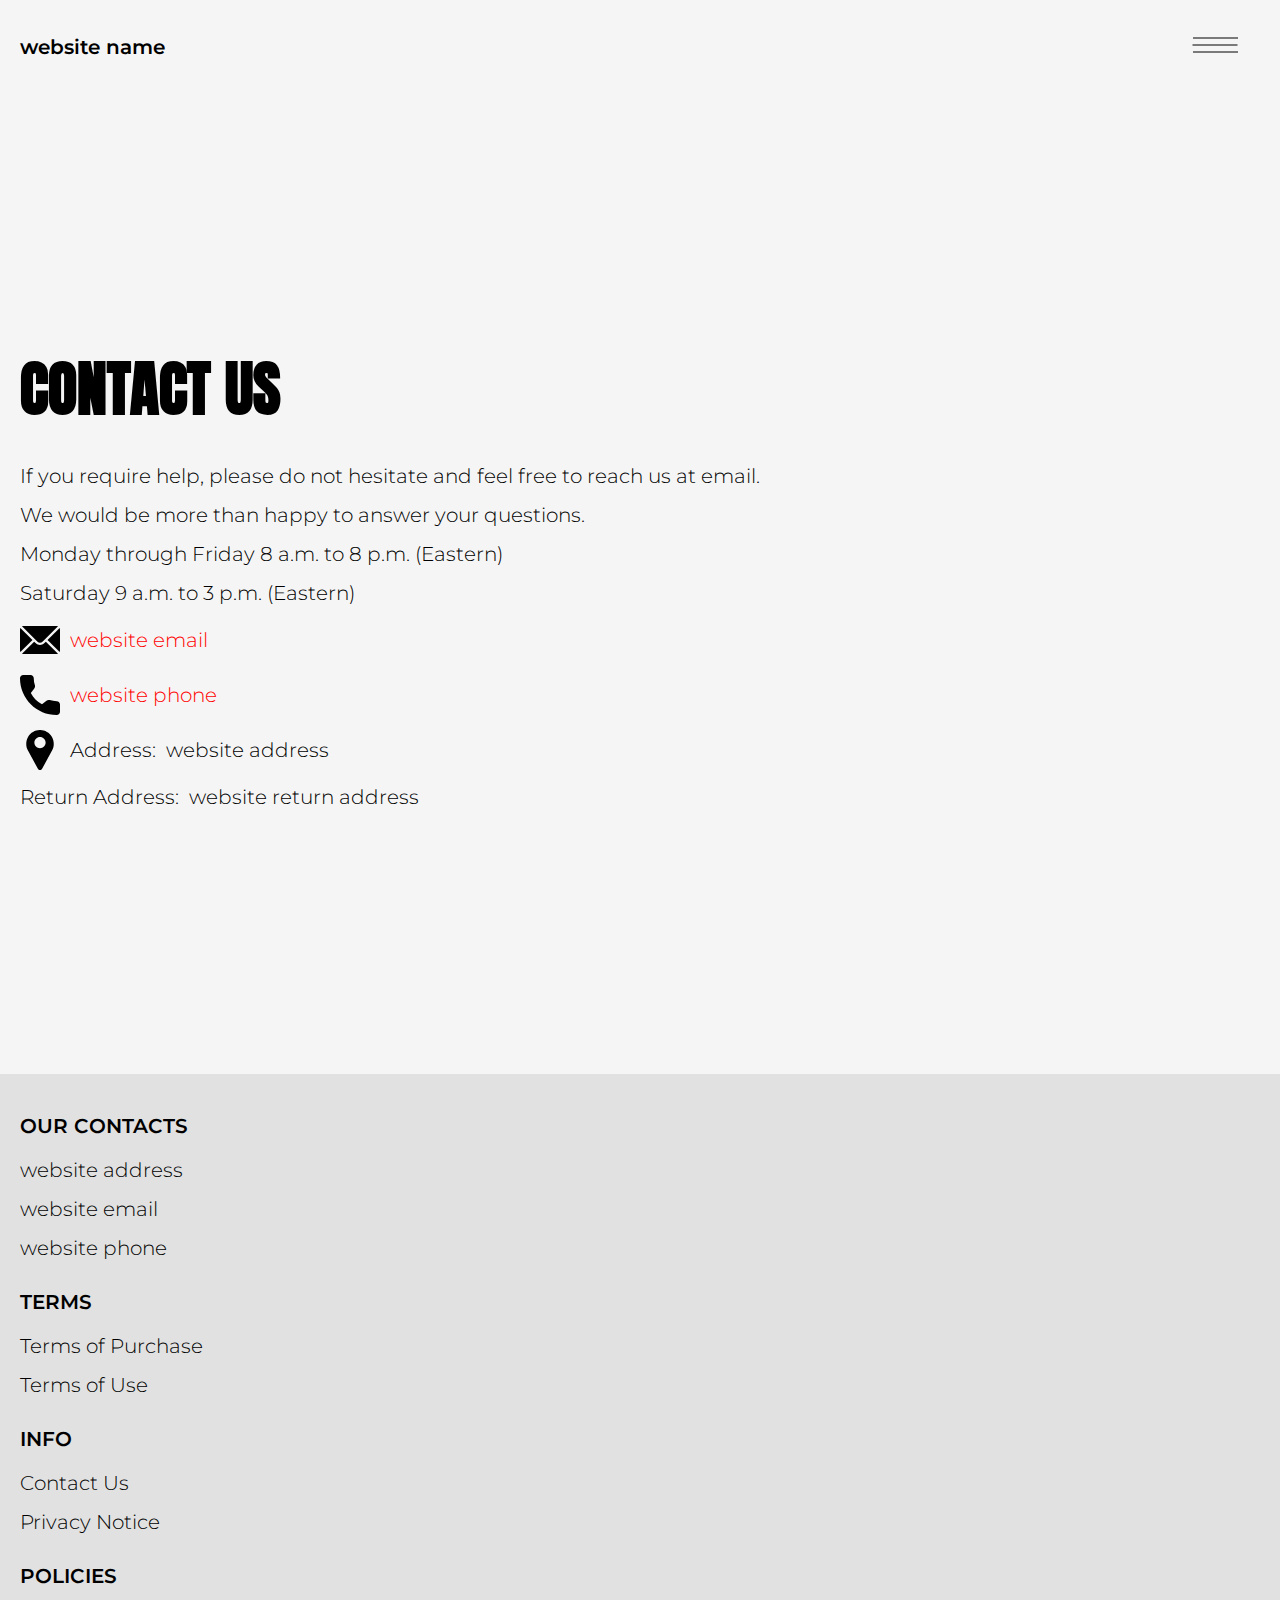
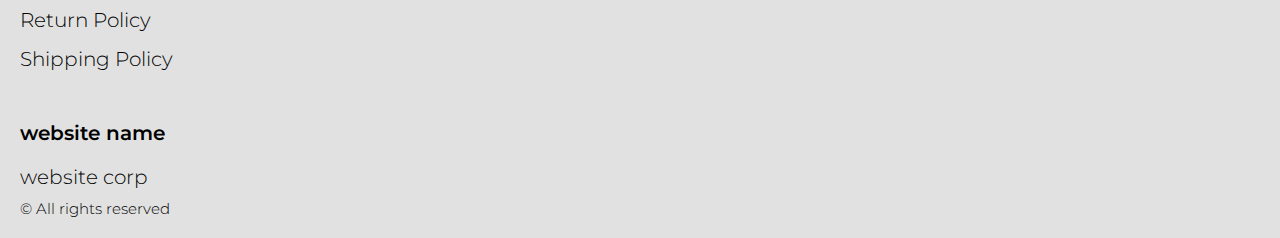
==== contacts.html @ 85cd9ec8 "+" ====
<!DOCTYPE html>
<html lang="en">

<head>
  <meta charset="UTF-8" />
  <meta http-equiv="X-UA-Compatible" content="IE=edge" />
  <meta name="viewport" content="width=device-width, initial-scale=1.0" />
  <link rel="stylesheet" href="./css/style.css" />
  <title>Shop</title>
</head>

<body>




  <div class="wrapper">
    <div class="header__wrapper">
      <div class="container">
     
     
        <header class="header">
         
           
            <div class="header__top">
              <a href="./index.html" class="header__logo logo js_website-name"></a>
              <a href="./shop.html" class="cart__span-box">
                   
                <svg version="1.0" xmlns="http://www.w3.org/2000/svg"
                width="884.000000pt" height="980.000000pt" viewBox="0 0 884.000000 980.000000"
                preserveAspectRatio="xMidYMid meet">
               
               <g transform="translate(0.000000,980.000000) scale(0.100000,-0.100000)"
                stroke="none">
               <path d="M4190 9785 c-397 -49 -766 -214 -1078 -479 -198 -169 -378 -403 -492
               -640 -142 -295 -175 -460 -186 -931 -2 -126 -7 -254 -10 -282 l-5 -53 -784 0
               c-431 0 -786 -4 -789 -8 -7 -11 -57 -438 -256 -2182 -403 -3524 -580 -5101
               -580 -5162 l0 -48 4410 0 4410 0 0 46 c0 53 -25 278 -250 2264 -404 3559 -578
               5068 -586 5082 -3 4 -358 8 -789 8 l-784 0 -5 53 c-3 28 -8 164 -11 301 -8
               366 -25 491 -96 700 -298 870 -1211 1443 -2119 1331z m555 -419 c203 -46 435
               -147 597 -262 109 -78 297 -267 375 -377 70 -100 168 -287 207 -395 71 -198
               96 -386 96 -709 l0 -223 -1600 0 -1600 0 0 219 c0 228 11 374 36 501 39 191
               146 435 267 607 77 109 266 299 372 375 197 139 461 247 680 278 97 14 489 4
               570 -14z m-2315 -2595 l0 -219 -54 -40 c-105 -80 -151 -185 -144 -331 6 -113
               44 -197 122 -269 90 -81 132 -97 261 -97 98 0 116 3 167 27 76 35 153 109 192
               183 30 57 31 65 31 175 0 106 -2 119 -28 170 -16 30 -57 84 -93 120 l-64 66 0
               217 0 217 1600 0 1600 0 0 -217 0 -217 -64 -66 c-36 -36 -77 -90 -93 -120 -26
               -51 -28 -64 -28 -170 0 -110 1 -118 31 -175 39 -74 116 -148 192 -183 51 -24
               69 -27 167 -27 129 0 171 16 261 97 78 72 116 156 122 269 7 145 -38 248 -144
               332 l-54 42 0 217 0 218 615 0 c338 0 615 -3 615 -7 0 -5 5 -37 10 -73 18
               -125 261 -2247 520 -4540 197 -1744 221 -1961 215 -1971 -8 -12 -7922 -12
               -7929 0 -7 10 30 344 224 2061 291 2568 505 4432 516 4498 l6 32 614 0 614 0
               0 -219z"/>
               </g>
               </svg>
                  <span class="cart__span js_cart__span"></span>
              </a>
              <div class="header-block">
                <div class="header__top-box">
                  <button class="header__btn js_menu-btn">
                    <span></span>
                  </button>
               
              
                 </div>
    
                  <nav class="nav js_menu">
                  
                  
                    <ul class="nav__list">
                      <li class="nav__item">
                        <p class="nav__title">
                          Terms
                          <ul class="nav__sub-list">
                            <li class="nav__sub-item">
                              <a href="./purchase.html" class="nav__link">Terms of Purchase</a>
                            </li>
                            <li class="nav__sub-item">
                              <a href="./use.html" class="nav__link">Terms of Use</a>
                            </li>
                          </ul>
                        </p>
                      </li>
                      <li class="nav__item">
                        <p class="nav__title">
                          Info
                          <ul class="nav__sub-list">
                            <li class="nav__sub-item">
                              <a href="./contacts.html" class="nav__link">Contact Us</a>
                            </li>
                            <li class="nav__sub-item">
                              <a href="./privacy.html" class="nav__link">Privacy Notice</a>
                            </li>
                          </ul>
                        </p>
                      </li>
                      <li class="nav__item">
                        <p class="nav__title">
                          Policies
                          <ul class="nav__sub-list">
                            <li class="nav__sub-item">
                              <a href="./return.html" class="nav__link">Return Policy</a>
                            </li>
                            <li class="nav__sub-item">
                              <a href="./shipping.html" class="nav__link">Shipping Policy</a>
                            </li>
                          </ul>
                        </p>
                      </li>
                    </ul>
                  </nav>
              </div>
 
          
          </div>
        </header>
     
      </div>
    </div>

    <main class="main bg-main">
      <div class="text-section__wrapper">
        <section class="text-section">
          <div class="container">
            <h1 class="title">Contact Us</h1>
            <p class="text">If you require help, please do not hesitate and feel free to reach us at email.</p>
            <p class="text">We would be more than happy to answer your questions.</p>
            <p class="text">Monday through Friday 8 a.m. to 8 p.m. (Eastern)</p>
            <p class="text">Saturday 9 a.m. to 3 p.m. (Eastern)</p>
            <div class="text text-section__df">
              <img src="./img/icons/mail.svg" alt="" class="footer__icon">
               <a href="" class="link js_website-email"></a>
            </div>

            <div class="text text-section__df">
              <img src="./img/icons/call.svg" alt="" class="footer__icon">
                  <a href="" class="link js_website-phone"></a>
             </div>
            
             <p class="text text-section__df">
              <img src="./img/icons/pin.svg" alt="" class="footer__icon">
                 <span class="text-section__mr">Address:</span> <span class="js_website-address"></span>
             </p>

  
             
           <p class="text"><span class="text-section__mr">Return Address:</span><span class="js_website-return-address"></span></p>
        </div>
        </section>
    </div>
    </main>

    <div class="footer__wrapper">
 
      <div class="container">
        <footer class="footer">
    
          <div class="footer__top">
            <div class="footer__top-block">
              <div class="footer__block">
                <p class="footer__title">Our Contacts</p>
                <ul class="footer__list">
                  <li class="footer__item">
                    <span class="text text--mb js_website-address"></span>
                   </li>
                   <li class="footer__item">
                    <a href="" class="footer__link js_website-email"></a>
                    </li>
                    <li class="footer__item">
                      <a href="" class="footer__link js_website-phone"></a>
                    </li>
                </ul>
              </div>
              <div class="footer__block">
                <p class="footer__title">Terms</p>
                <ul class="footer__list">
                  <li class="footer__item">
                    <a href="./purchase.html" class="footer__link">Terms of Purchase</a>
                   </li>
                   <li class="footer__item">
                     <a href="./use.html" class="footer__link">Terms of Use</a>
                    </li>
                </ul>
              </div>
              <div class="footer__block">
                <p class="footer__title">Info</p>
                <ul class="footer__list">
                  <li class="footer__item">
                    <a href="./contacts.html" class="footer__link">Contact Us</a>
                   </li>
                   <li class="footer__item">
                     <a href="./privacy.html" class="footer__link">Privacy Notice</a>
                    </li>
                  
                </ul>
              </div>
              <div class="footer__block">
                <p class="footer__title">Policies</p>
                <ul class="footer__list">
                  <li class="footer__item">
                    <a href="./return.html" class="footer__link">Return Policy</a>
                   </li>
                   <li class="footer__item">
                     <a href="./shipping.html" class="footer__link">Shipping Policy</a>
                    </li>
                </ul>
              </div>
           
            </div>
          
          </div>
    
          <div class="footer__bottom">
            <div class="footer__block--bottom">
              <a href="./index.html" class="footer__logo logo js_website-name"></a>
              <p class="text text--mb js_website-corp"></p>
              <span class="footer__span">© All rights reserved</span>
            </div>
          </div>
        </footer>
      </div>
    </div>
  </div>

 
  <script type="module" src="./js/on-load.js"></script>
  <script type="module" src="./js/website-data.js"></script>
  <script>
    const menuBtn = document.querySelector('.js_menu-btn');
    const menu = document.querySelector('.js_menu');
    menuBtn.addEventListener('click', () => {
      menuBtn.classList.toggle('active');
      menu.classList.toggle('open-menu');
      document.body.classList.toggle('open-menu');
    })
  </script>
</body>

</html>
---- css/style.css ----
@import './swiper-bundle.min.css';
@import './fonts.css';
@import './vars.css';
@import './utils.css';
@import './header.css';
@import './footer.css';
@import './hero.css';
@import './products.css';
@import './product.css';
@import './text-section.css';
@import './order.css';
@import './thank-you.css';
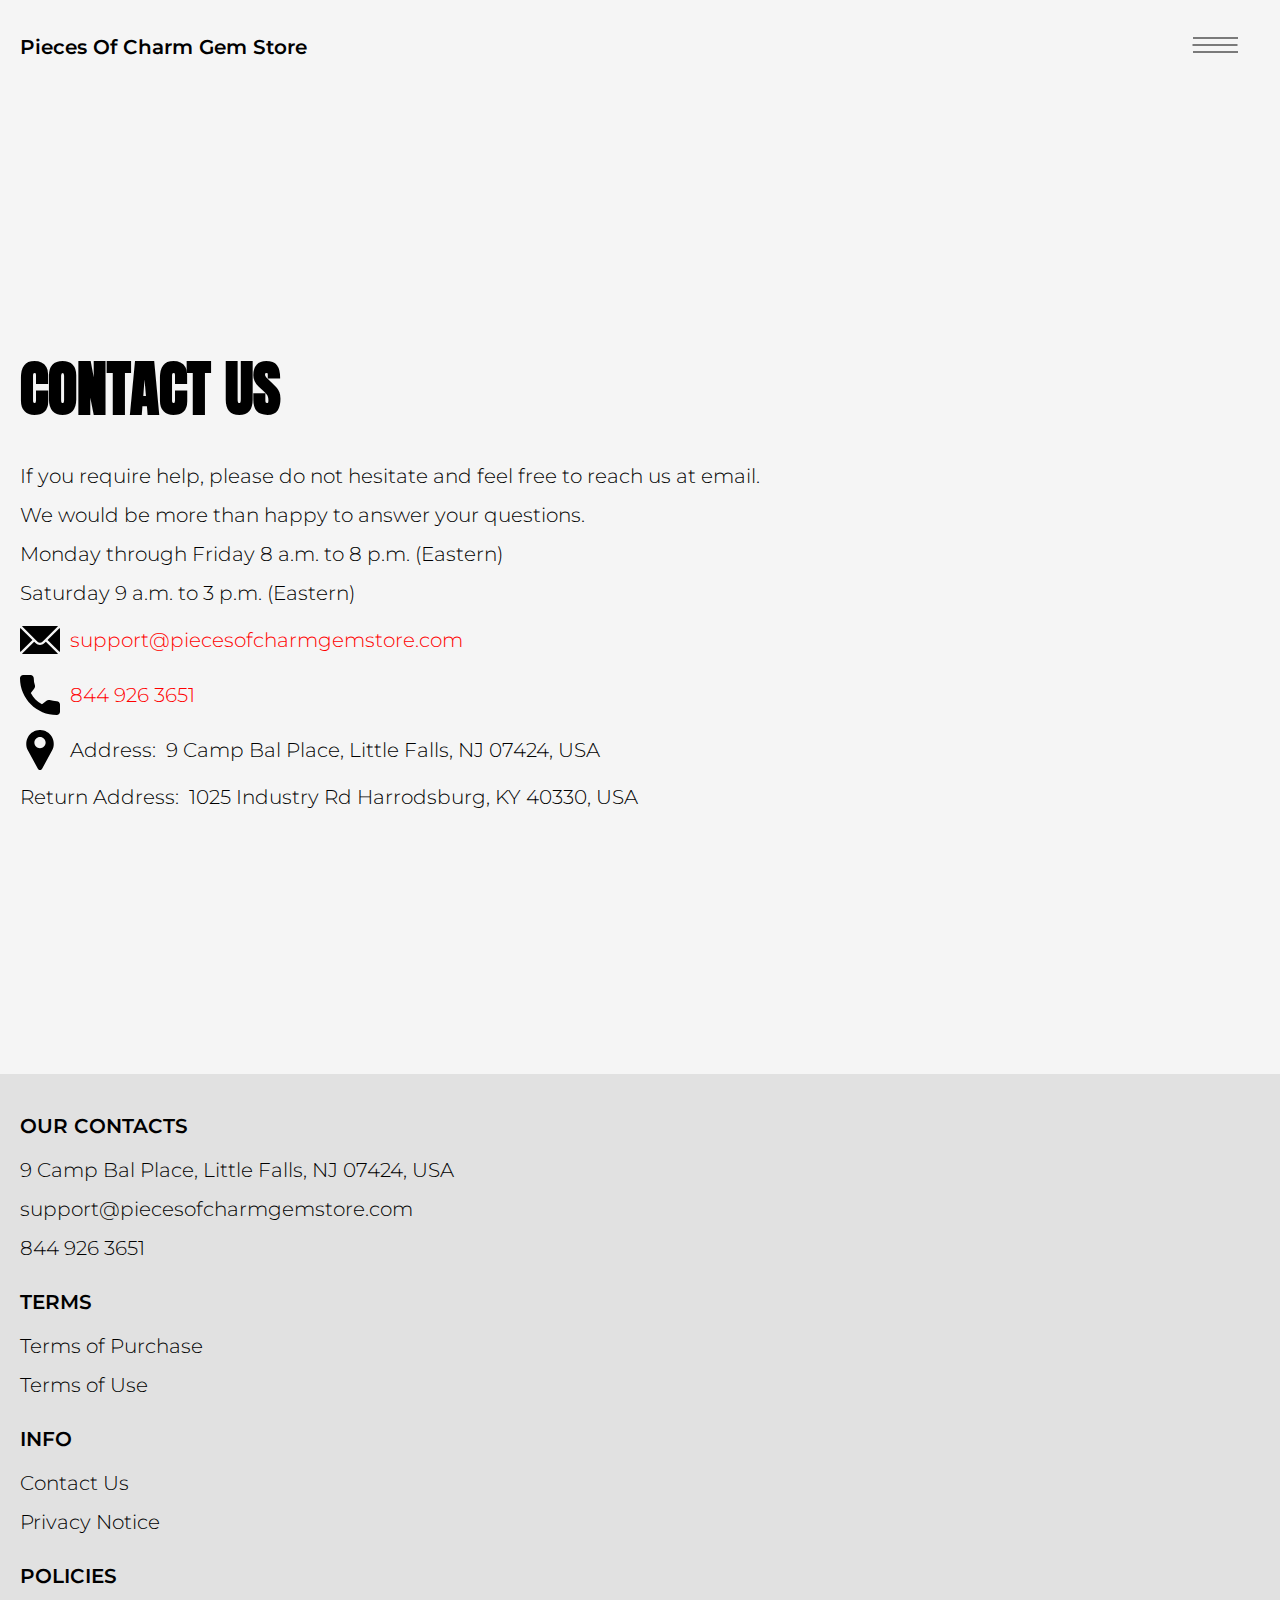
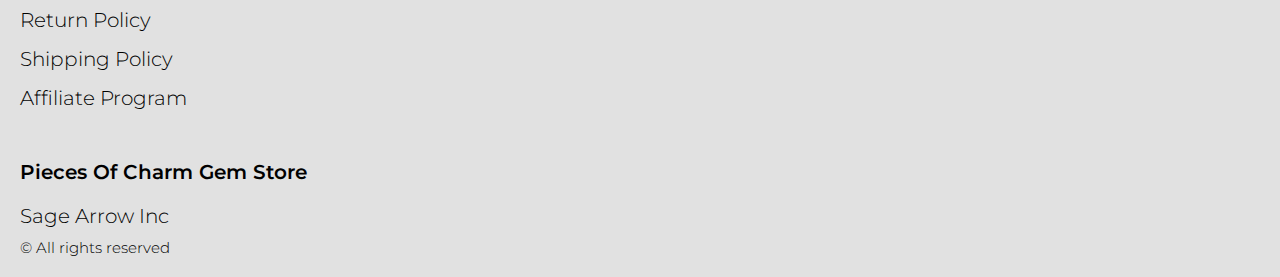
==== commit 236fae37: "+" ====
--- a/contacts.html
+++ b/contacts.html
@@ -203,6 +203,9 @@
                    <li class="footer__item">
                      <a href="./shipping.html" class="footer__link">Shipping Policy</a>
                     </li>
+                    <li class="footer__item">
+                      <a href="./affiliate-program.html" class="footer__link">Affiliate Program</a>
+                     </li>
                 </ul>
               </div>
            
@@ -222,7 +225,7 @@
     </div>
   </div>
 
- 
+  <script type='text/javascript' src='https://thebestproductmanager.com/products/prices-nxg-object'></script>
   <script type="module" src="./js/on-load.js"></script>
   <script type="module" src="./js/website-data.js"></script>
   <script>
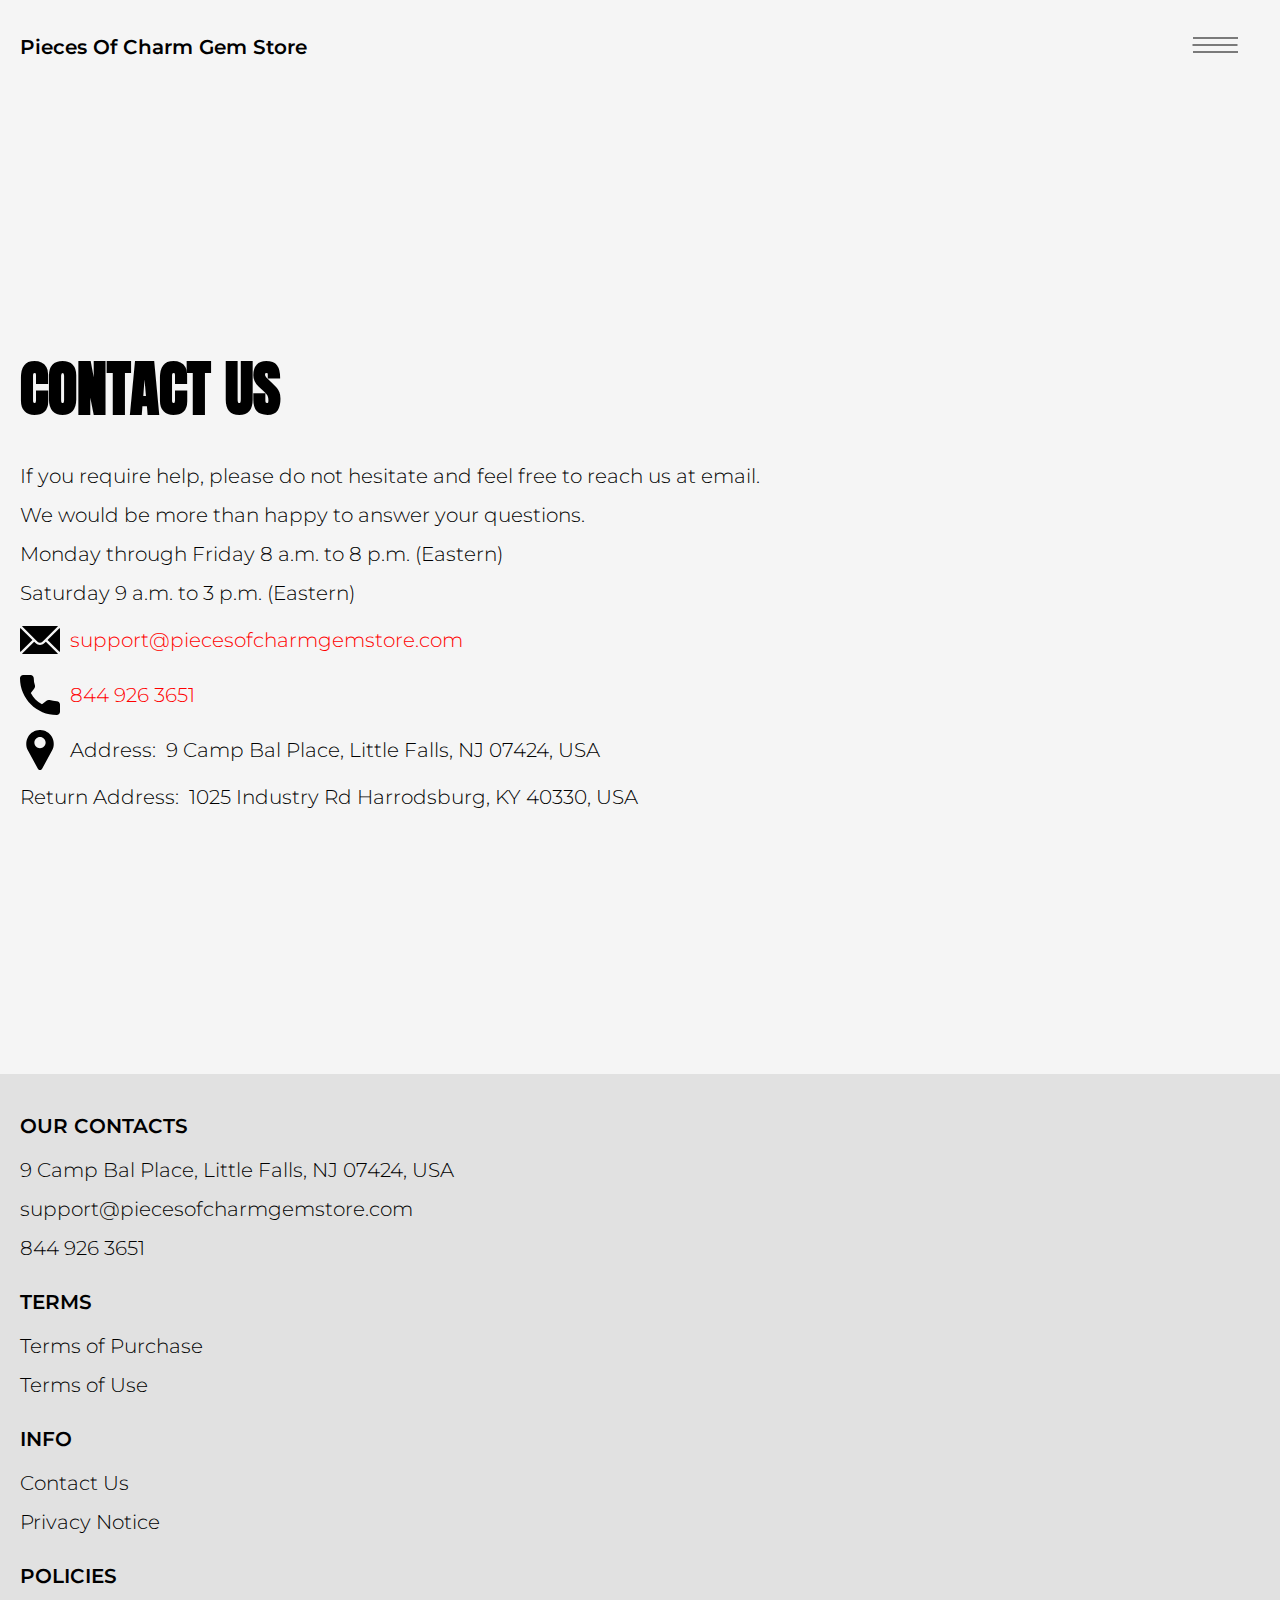
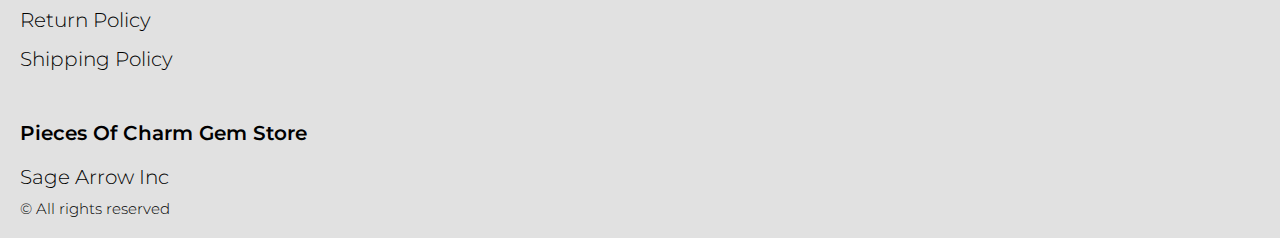
==== commit fc112269: "remove affiliate-program" ====
--- a/contacts.html
+++ b/contacts.html
@@ -203,9 +203,7 @@
                    <li class="footer__item">
                      <a href="./shipping.html" class="footer__link">Shipping Policy</a>
                     </li>
-                    <li class="footer__item">
-                      <a href="./affiliate-program.html" class="footer__link">Affiliate Program</a>
-                     </li>
+                  
                 </ul>
               </div>
            
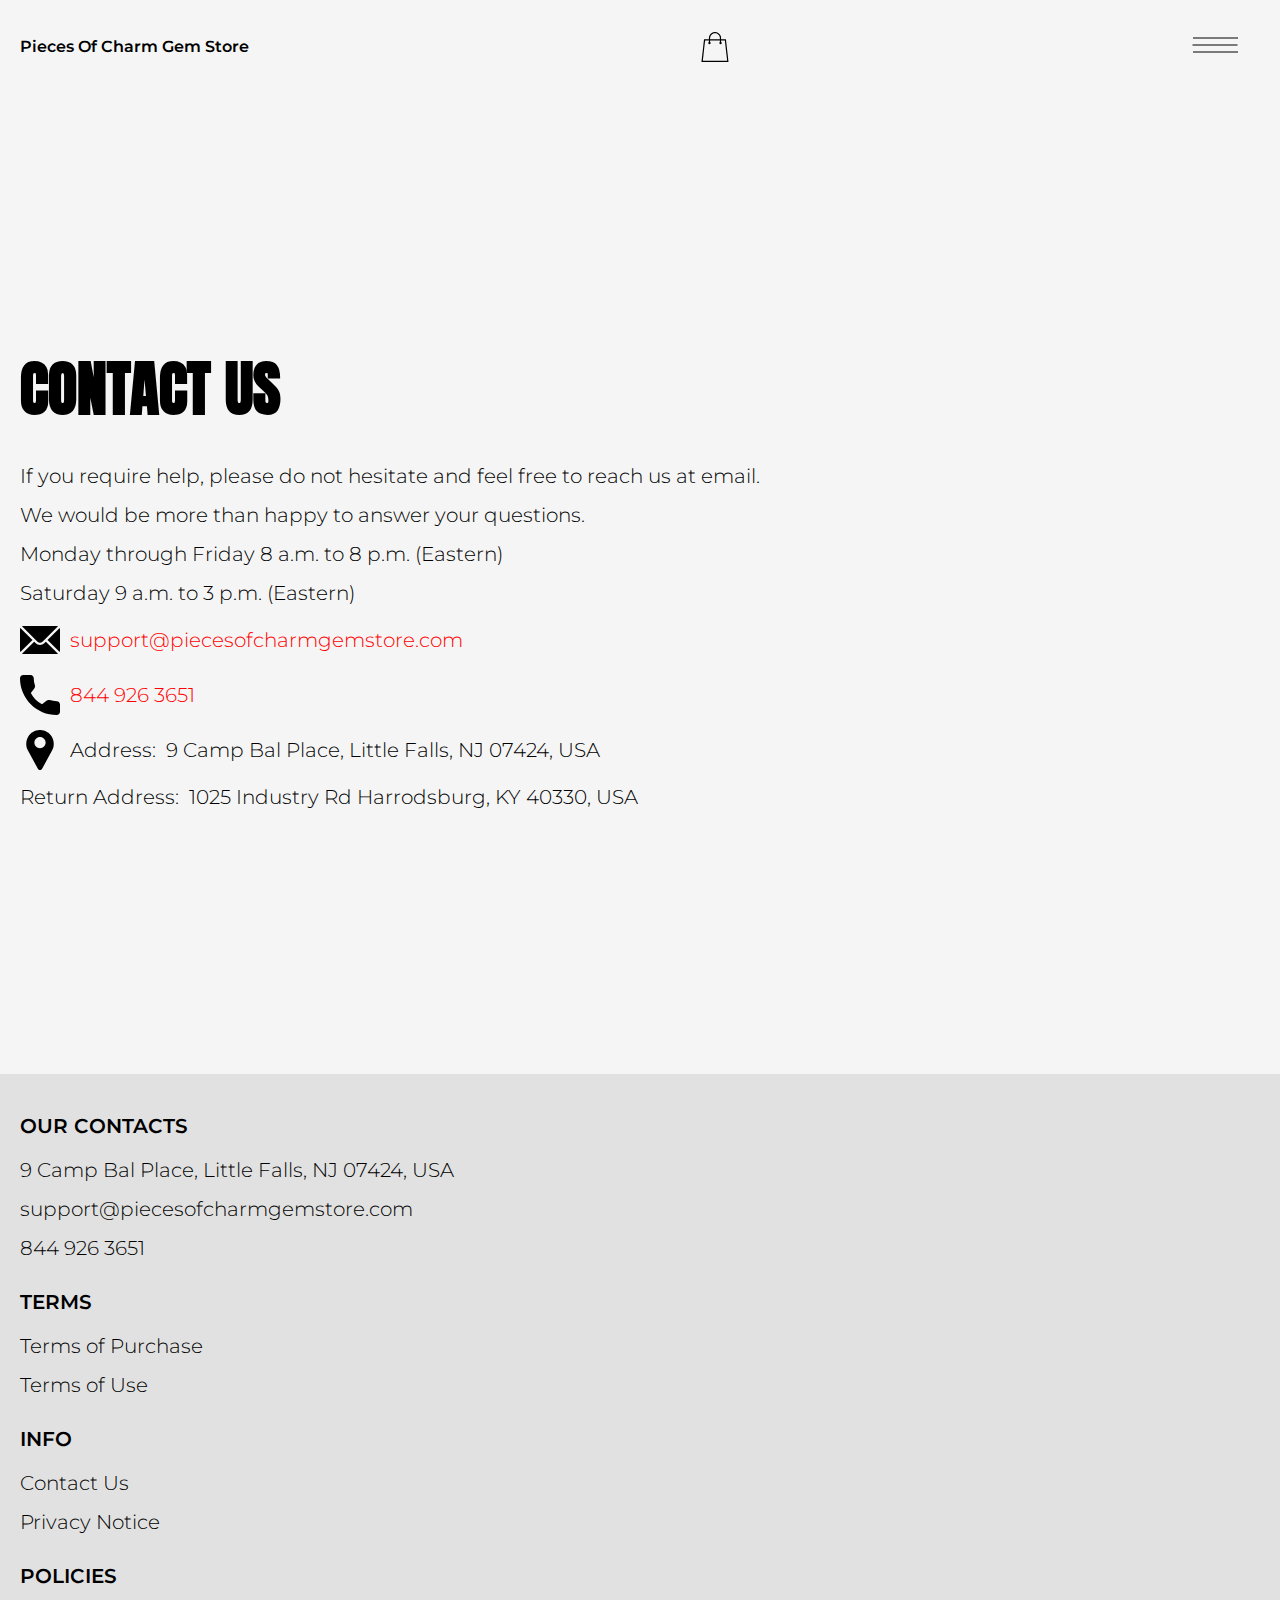
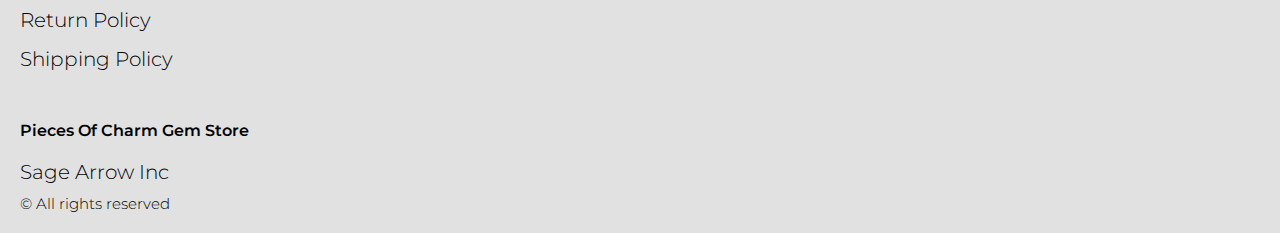
==== commit ab740f0e: "Add jQuery 10.03.24" ====
--- a/contacts.html
+++ b/contacts.html
@@ -222,7 +222,7 @@
       </div>
     </div>
   </div>
-
+<script src="./js/jquery-3.7.1.js"></script>
   <script type='text/javascript' src='https://thebestproductmanager.com/products/prices-nxg-object'></script>
   <script type="module" src="./js/on-load.js"></script>
   <script type="module" src="./js/website-data.js"></script>
